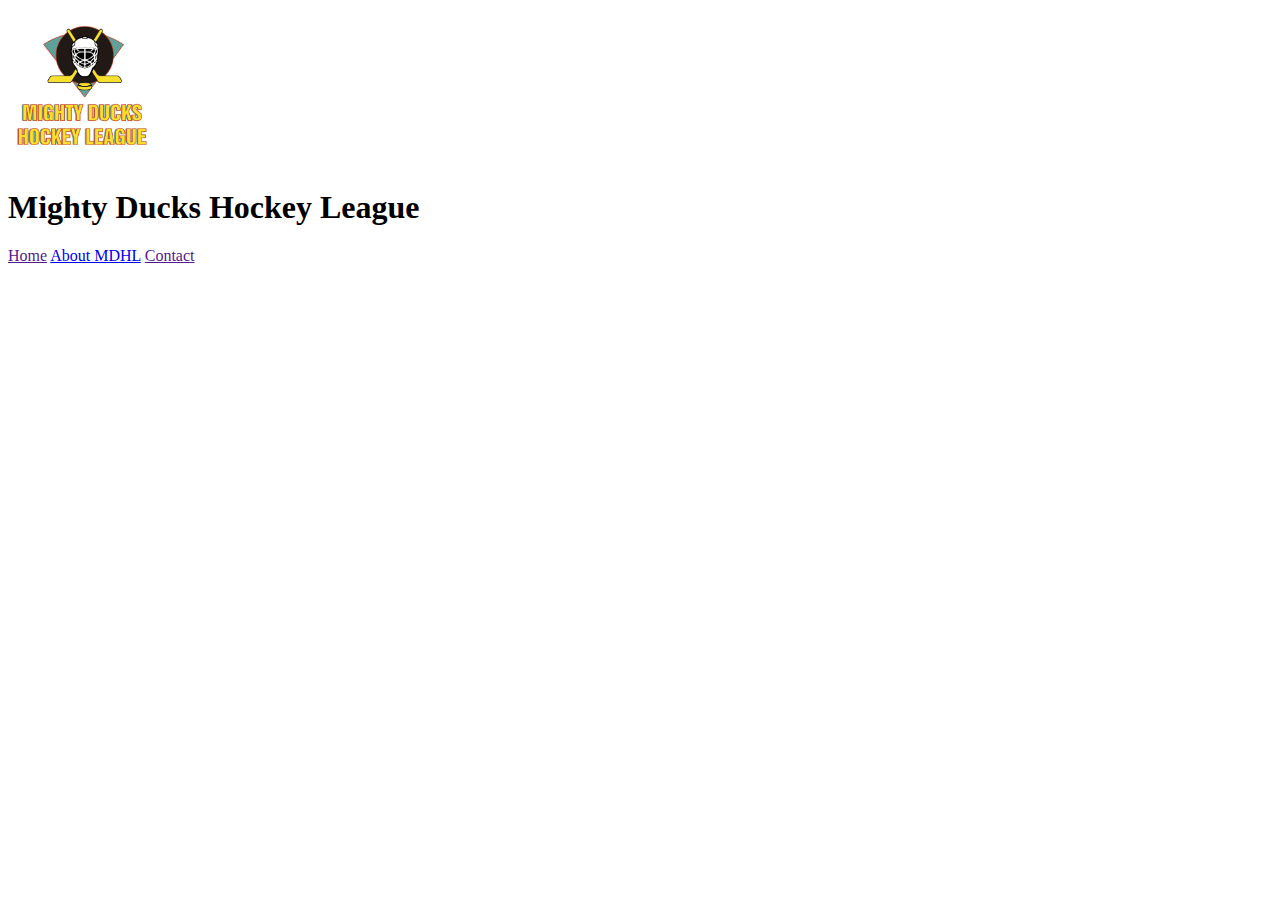
==== about.html @ b4fdca22 "agrego el comienzo del proyecto, paginas y estructura" ====
<!DOCTYPE html>
<html lang="en">
<head>
    <meta charset="UTF-8">
    <meta http-equiv="X-UA-Compatible" content="IE=edge">
    <meta name="viewport" content="width=device-width, initial-scale=1.0">
    <title>Mighty Ducks Hockey League</title>
    <link rel="shortcut icon" href="./img/Logo_Mighty_ducks-01.png" type="image/x-icon">
</head>
<body>
    <header>
       <img src="./img/Logo_Mighty_ducks-01.png" alt="Logo" width="150">
       <h1>Mighty Ducks Hockey League</h1>
    </header>
    <nav>
        <a href="">Home</a>
        <a href="#">About MDHL</a>
        <a href="">Contact</a>
    </nav>
</body>
</html>
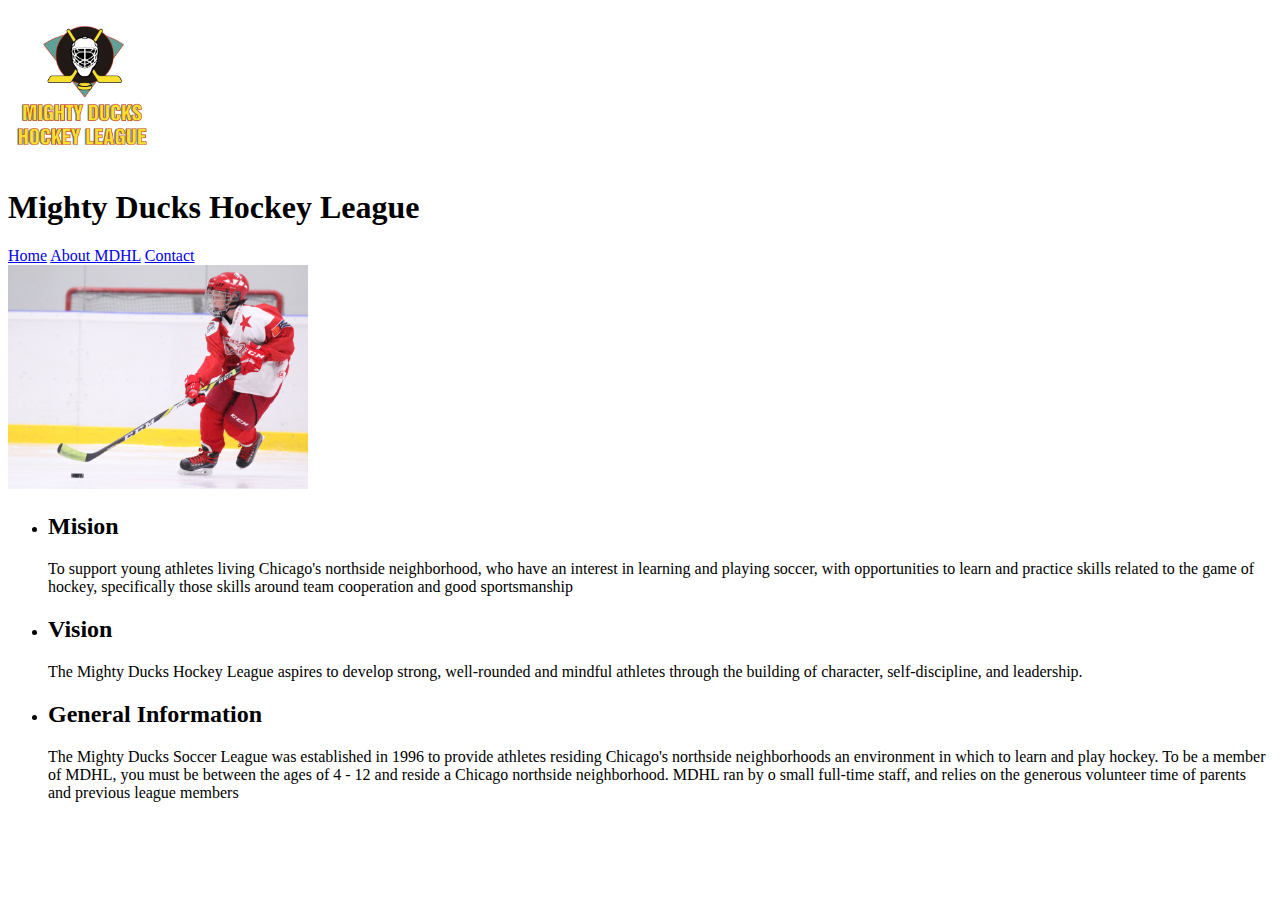
==== commit 6ed907b8: "Completamos las paginas en html" ====
--- a/about.html
+++ b/about.html
@@ -13,9 +13,35 @@
        <h1>Mighty Ducks Hockey League</h1>
     </header>
     <nav>
-        <a href="">Home</a>
+        <a href="./index.html">Home</a>
         <a href="#">About MDHL</a>
-        <a href="">Contact</a>
+        <a href="./contact.html">Contact</a>
     </nav>
+    <main>
+        <section>
+            <img src="./img/hockey_2.jpg" alt="imagen de jugador de Jockey" width="300">
+            <ul>
+                <li>
+                    <h2>Mision</h2>
+                    <p>To support young athletes living Chicago's northside neighborhood, who have an interest in
+                        learning and playing soccer, with opportunities to learn and practice skills related to the game of
+                        hockey, specifically those skills around team cooperation and good sportsmanship</p>
+                </li>
+                <li>
+                    <h2>Vision</h2>
+                    <p>The Mighty Ducks Hockey League aspires to develop strong, well-rounded and mindful athletes
+                        through the building of character, self-discipline, and leadership.</p>
+                </li>
+                <li>
+                    <h2>General Information</h2>
+                    <p>The Mighty Ducks Soccer League was established in 1996 to provide athletes residing
+                        Chicago's northside neighborhoods an environment in which to learn and play hockey. To be a
+                        member of MDHL, you must be between the ages of 4 - 12 and reside a Chicago northside
+                        neighborhood. MDHL ran by o small full-time staff, and relies on the generous volunteer time of
+                        parents and previous league members</p>
+                </li>
+            </ul>
+        </section>
+    </main>
 </body>
 </html>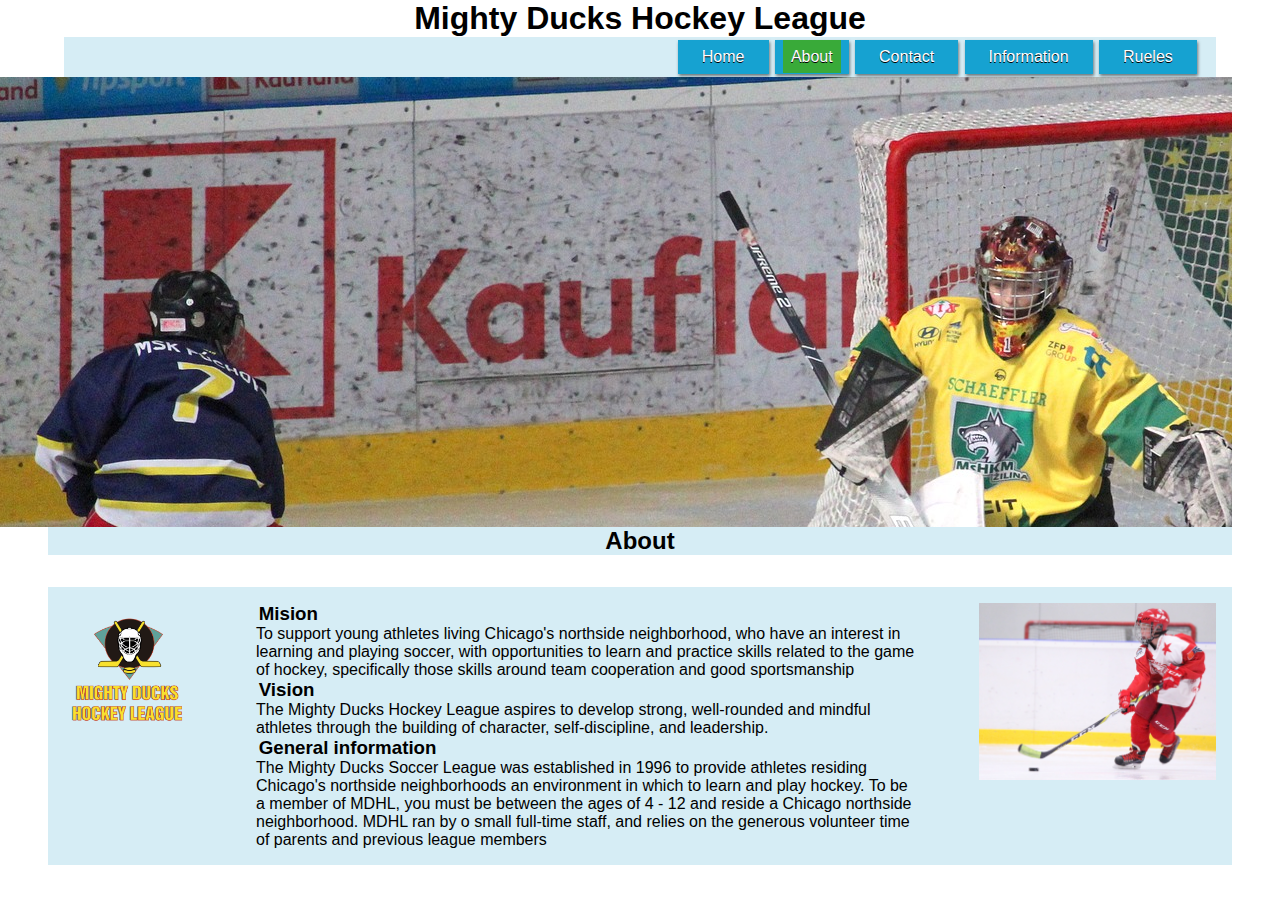
==== commit 41a7d470: "añadimos listas y tablas, y dos páginas" ====
--- a/about.html
+++ b/about.html
@@ -4,44 +4,61 @@
     <meta charset="UTF-8">
     <meta http-equiv="X-UA-Compatible" content="IE=edge">
     <meta name="viewport" content="width=device-width, initial-scale=1.0">
+    <link rel="shortcut icon" href="./assets/img/Logo_Mighty_ducks-01.png" type="image/x-icon">
+    <link rel="stylesheet" href="./assets/css/style.css">
     <title>Mighty Ducks Hockey League</title>
-    <link rel="shortcut icon" href="./img/Logo_Mighty_ducks-01.png" type="image/x-icon">
 </head>
 <body>
     <header>
-       <img src="./img/Logo_Mighty_ducks-01.png" alt="Logo" width="150">
-       <h1>Mighty Ducks Hockey League</h1>
-    </header>
-    <nav>
-        <a href="./index.html">Home</a>
-        <a href="#">About MDHL</a>
-        <a href="./contact.html">Contact</a>
-    </nav>
-    <main>
-        <section>
-            <img src="./img/hockey_2.jpg" alt="imagen de jugador de Jockey" width="300">
+        <h1>Mighty Ducks Hockey League</h1>
+        <nav>
             <ul>
                 <li>
-                    <h2>Mision</h2>
+                    <a href="./index.html">Home</a>
+                </li>
+                <li>
+                    <a href="#">About</a>
+                </li>
+                <li>
+                    <a href="./contact.html">Contact</a>
+                </li>
+                <li>
+                    <a href="./game_info.html">Information</a>
+                </li>
+                <li>
+                    <a href="./rules.html">Rueles</a>
+                </li>
+            </ul>
+        </nav>
+        <div class="banner"></div>
+        <h2>About</h2>
+    </header> 
+    <main>
+        <div class="info">
+            <img class="logo" src="./assets/img/Logo_Mighty_ducks-01.png" alt="logo Mifty dupcks">
+            <div class="container">
+                <article>
+                    <h3>Mision</h3>
                     <p>To support young athletes living Chicago's northside neighborhood, who have an interest in
                         learning and playing soccer, with opportunities to learn and practice skills related to the game of
                         hockey, specifically those skills around team cooperation and good sportsmanship</p>
-                </li>
-                <li>
-                    <h2>Vision</h2>
+                </article>
+                <article>
+                    <h3>Vision</h3>
                     <p>The Mighty Ducks Hockey League aspires to develop strong, well-rounded and mindful athletes
                         through the building of character, self-discipline, and leadership.</p>
-                </li>
-                <li>
-                    <h2>General Information</h2>
+                </article>
+                <article>
+                    <h3>General information</h3>
                     <p>The Mighty Ducks Soccer League was established in 1996 to provide athletes residing
                         Chicago's northside neighborhoods an environment in which to learn and play hockey. To be a
                         member of MDHL, you must be between the ages of 4 - 12 and reside a Chicago northside
                         neighborhood. MDHL ran by o small full-time staff, and relies on the generous volunteer time of
                         parents and previous league members</p>
-                </li>
-            </ul>
-        </section>
+                </article>
+            </div>
+            <img class="ilus" src="./assets/img/hockey_2.jpg" alt="ilustración de jugadores"> 
+        </div>  
     </main>
 </body>
 </html>--- a/assets/css/style.css
+++ b/assets/css/style.css
@@ -0,0 +1,148 @@
+* {
+    margin:0;
+    padding: 0 1em;
+    box-sizing: content-box;
+    font-family: Arial, Helvetica, sans-serif;
+}
+h1 {
+    text-align: center;
+}
+.datos {
+    margin: 1em 2em;
+}
+.data {
+    margin-top: 3em;
+}
+dl {
+    margin: 1em 0;
+    display: flex;
+}
+dt {
+    font-weight: 600;
+}
+dd {
+    margin-left:-1em;
+}
+div {
+    margin-left: -6em;
+}
+.contacto {
+    display: flex;
+    flex-direction: row;
+    margin-left: -6em;
+    margin-top: -1em;
+}
+ 
+.banner {
+    background-image: url("../img/design1_image2.jpg");
+    object-fit: cover;
+    height: 50vh;
+}header>p {
+    text-align: center;
+}
+nav ul {
+    display:flex;
+    list-style: none;
+    background-color: rgb(214, 237, 245);
+    justify-content: flex-end;
+}
+nav ul li {
+    background-color: rgb(22, 162, 209);
+    padding: 0.5em 0.5em;
+    margin: 0.2em;
+    box-shadow: 1px 2px 3px rgba(0, 0, 0, .5);
+}
+nav ul li a {
+    color:#fff;
+    text-decoration: none;
+    text-shadow: 0 1px 0 #000;
+}
+header>h2, main>h2 {
+    text-align: center;
+    background-color: rgb(214, 237, 245);
+}
+nav>ul>li>a[href="#"]{
+    background-color: rgb(57, 170, 57);
+    padding: 0.5em .5em;
+}
+.logo {
+    width: 8em;
+}
+.main {
+    display: flex;
+}
+.container {
+    flex-direction: column;
+    align-self: center;
+
+}
+article {
+    display: flex;
+    flex-direction: column;
+    margin-left: 6em;
+}
+section {
+    margin-top: 2em;
+}
+section h3,section>p {
+    margin-top: 1em;
+}
+section ol ol {
+    list-style: lower-alpha;
+    margin-left: 2em; 
+}
+section ol h3, section ol p {
+    display: inline;
+    margin-left: -1em;
+
+}
+section ol ol li{
+
+    margin-top: 0em; 
+}
+section ol li {
+    margin-top: 2em;
+}
+section ul {
+    list-style: circle;
+}
+section>p {
+    text-indent: 2em;
+    text-align: left;    
+}
+section>ul>li {
+    margin-left: 2em;
+}
+.ilus {
+    width: 20%;
+}
+.info {
+    display: flex;
+    align-items: flex-start;
+    margin: 2em 0em;
+    padding: 1em 0em;
+    justify-content: space-around;
+    background-color:rgb(214, 237, 245);
+}
+.info2 {
+    margin: 2em 0em;
+    padding: 1em 0em;
+    background-color:rgb(214, 237, 245);
+}
+.tabla {
+justify-content: space-evenly;
+}
+
+table {
+    background-color:rgb(214, 237, 245) ;
+    margin: .5em;
+}
+table th {
+    background-color:#000;
+    color: #fff;
+
+}
+table td {
+    background-color:white;
+    padding: .2em 0.5em;
+}
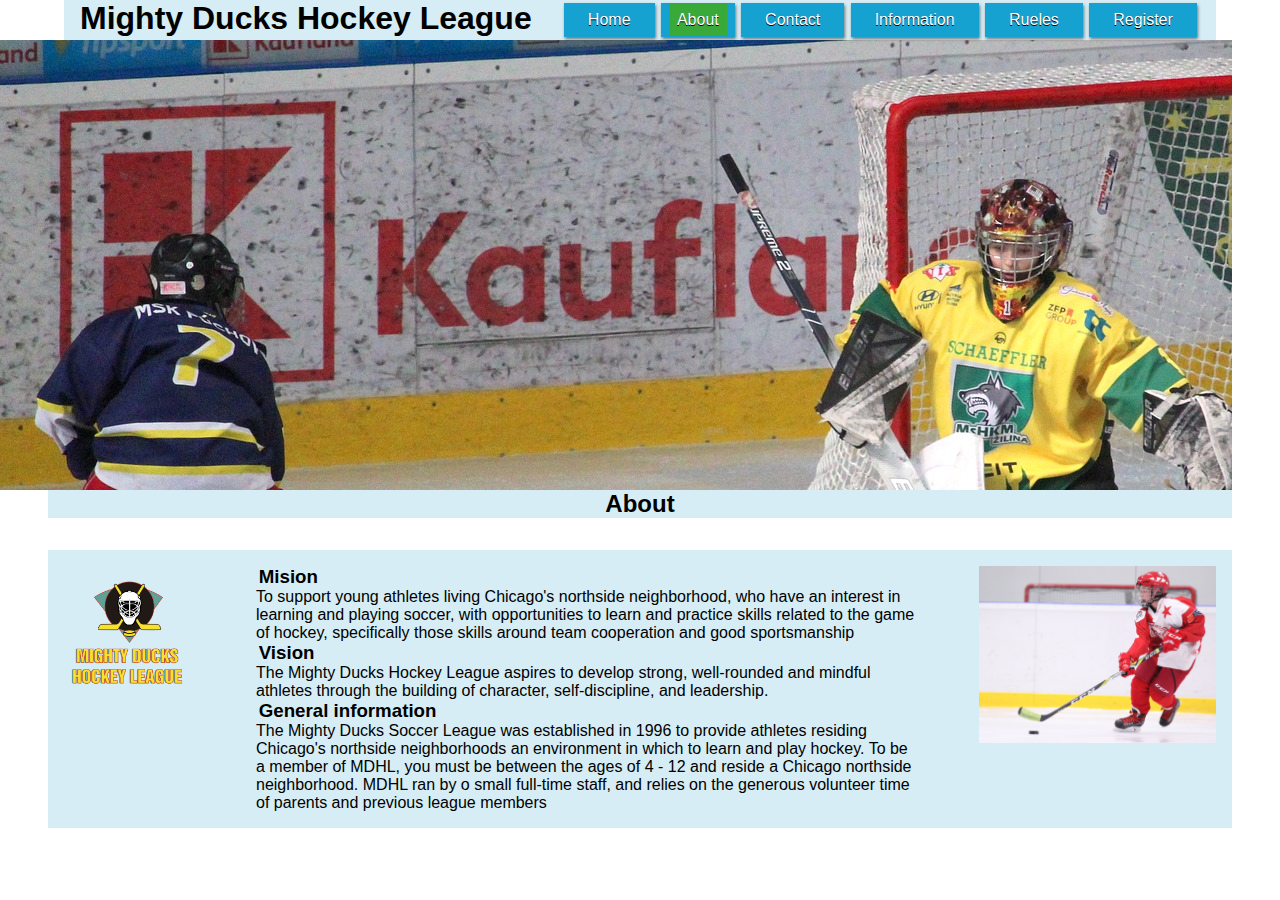
==== commit c3b03b5e: "agregamos formularios con la task 4" ====
--- a/about.html
+++ b/about.html
@@ -10,7 +10,7 @@
 </head>
 <body>
     <header>
-        <h1>Mighty Ducks Hockey League</h1>
+        <h1 class="h1reg">Mighty Ducks Hockey League</h1>
         <nav>
             <ul>
                 <li>
@@ -27,6 +27,9 @@
                 </li>
                 <li>
                     <a href="./rules.html">Rueles</a>
+                </li>
+                <li>
+                    <a href="./registration.html">Register</a>
                 </li>
             </ul>
         </nav>
--- a/assets/css/style.css
+++ b/assets/css/style.css
@@ -146,3 +146,56 @@
     background-color:white;
     padding: .2em 0.5em;
 }
+.h1reg, .logoreg {
+    position:absolute;    
+}
+.logoreg {
+    width: 15%;
+    top: 2em;
+}
+.info3 {
+    background-color:rgb(214, 237, 245);
+    display: flex;
+    flex-wrap: wrap;
+}
+.mapa {
+margin : .5em .2em;
+padding: 0;
+}
+.mapa iframe {
+    box-shadow: 1px 2px 3px rgba(0, 0, 0, .5);
+}
+fieldset label, fieldset input {
+    margin: .5em .2em
+}
+.campo {
+    display: flex;
+    flex-direction: column;
+    align-items: center;
+    flex-wrap: wrap;
+
+}
+
+.info4 {
+
+    margin: 10px 740px 10px 9px; 
+}
+.info5 {
+    margin: 10px 800px 10px 9px;
+}
+.info6 {
+    margin: 10px 420px 10px 9px;  
+}
+#rules {
+    text-align: center;
+}
+#enviar {
+    margin: 10px 0px;
+    font-size: larger;
+    padding: 4px 16px;
+    background-color:rgb(22, 162, 209);
+    color: #fff;
+    text-shadow: 0 1px 0 rgb(22, 21, 21);
+    border: 0;
+    box-shadow: 2px 1px 2px rgba(22, 21, 21,.5);
+}